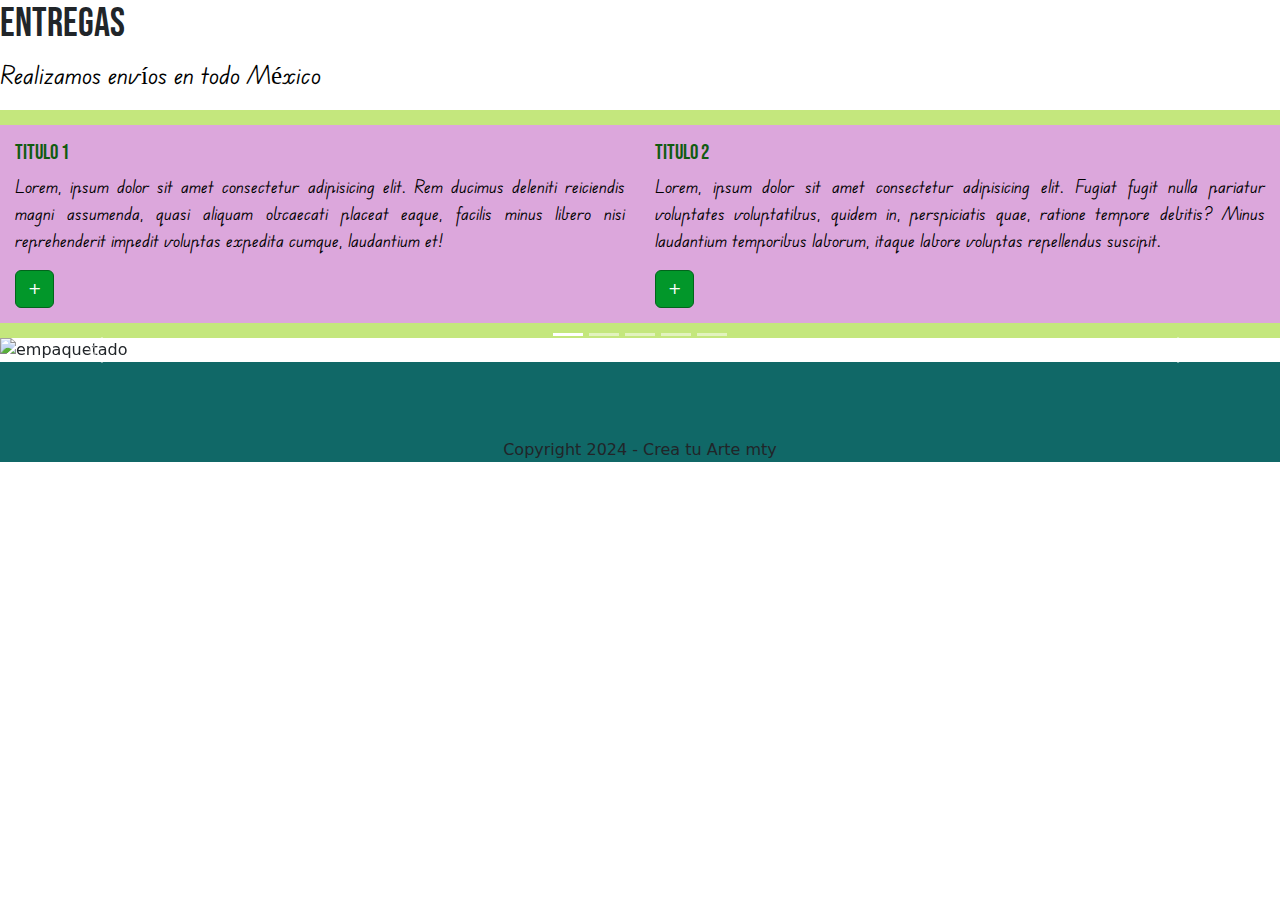
==== entregas.html @ ee7316f4 "Add files via upload" ====
<!DOCTYPE html>
<html lang="en">
<head>
    <meta charset="UTF-8">
    <meta name="viewport" content="width=device-width, initial-scale=1.0">
    <link href="https://cdn.jsdelivr.net/npm/bootstrap@5.3.0-alpha1/dist/css/bootstrap.min.css" rel="stylesheet" integrity="sha384- GLhlTQ8iRABdZLl6O3oVMWSktQOp6b7In1Zl3/Jr59b6EGGoI1aFkw7cmDA6j6gD" crossorigin="anonymous">
    <link rel="stylesheet" href="style.css">
    <script defer src="main.js"></script>
    <title>Document</title>
</head>
<body>
    <div>
        <h1>Entregas</h1>
        <p>Realizamos envíos en todo México</p>
        <div class="contenedor">
          <div class="nos1">
              <h1>Titulo 1</h1>
              <div id="contenido1">            
              <p>Lorem, ipsum dolor sit amet consectetur adipisicing elit. Rem ducimus deleniti reiciendis magni assumenda, quasi aliquam obcaecati placeat eaque, facilis minus libero nisi reprehenderit impedit voluptas expedita cumque, laudantium et!</p>
              </div> 
              <button onclick='muestra_oculta("contenido1")' class="btn btn-primary" form="contenido1">+</button>
          </div>
          
          <div class="nos1">
              <h1>Titulo 2</h1>
              <div id="contenido2">            
              <p>Lorem, ipsum dolor sit amet consectetur adipisicing elit. Fugiat fugit nulla pariatur voluptates voluptatibus, quidem in, perspiciatis quae, ratione tempore debitis? Minus laudantium temporibus laborum, itaque labore voluptas repellendus suscipit.</p>
              </div>
              <button onclick='muestra_oculta("contenido2")' class="btn btn-primary" form="contenido2">+</button>
          </div>        
          
      </div>
    </div>

    <div id="carouselExampleIndicators" class="carousel slide" data-bs-ride="carousel">
        <div class="carousel-indicators">
          <button type="button" data-bs-target="#carouselExampleIndicators" data-bs-slide-to="0" class="active" aria-current="true" aria-label="Slide 1"></button>
          <button type="button" data-bs-target="#carouselExampleIndicators" data-bs-slide-to="1" aria-label="Slide 2"></button>
          <button type="button" data-bs-target="#carouselExampleIndicators" data-bs-slide-to="2" aria-label="Slide 3"></button>
          <button type="button" data-bs-target="#carouselExampleIndicators" data-bs-slide-to="3" aria-label="Slide 4"></button>
          <button type="button" data-bs-target="#carouselExampleIndicators" data-bs-slide-to="4" aria-label="Slide 5"></button>
        </div>
        <div class="carousel-inner">
          <div class="carousel-item active">
            <img src="imagenes/emp1.jpg" class="img-carrousel" alt="empaquetado" >
          </div>
          <div class="carousel-item">
            <img src="imagenes/emp2.jpg" class="img-carrousel" alt="empaquetado">
          </div>
          <div class="carousel-item">
            <img src="imagenes/emp3.jpg" class="img-carrousel" alt="empaquetado" >
          </div>
          <div class="carousel-item">
            <img src="imagenes/emp4.jpg" class="img-carrousel" alt="empaquetado" >
          </div>
          <div class="carousel-item">
            <img src="imagenes/emp5.jpg" class="img-carrousel" alt="empaquetado" >
          </div>
        </div>
        <button class="carousel-control-prev" type="button" data-bs-target="#carouselExampleIndicators" data-bs-slide="prev">
          <span class="carousel-control-prev-icon" aria-hidden="true"></span>
          <span class="visually-hidden">Anterior</span>
        </button>
        <button class="carousel-control-next" type="button" data-bs-target="#carouselExampleIndicators" data-bs-slide="next">
          <span class="carousel-control-next-icon" aria-hidden="true"></span>
          <span class="visually-hidden">Siguiente</span>
        </button>
      </div>
      <footer class="container-fluid">
        Copyright 2024 - Crea tu Arte mty
    </footer>    
    <script src="https://cdn.jsdelivr.net/npm/bootstrap@5.3.2/dist/js/bootstrap.bundle.min.js" integrity="sha384-C6RzsynM9kWDrMNeT87bh95OGNyZPhcTNXj1NW7RuBCsyN/o0jlpcV8Qyq46cDfL" crossorigin="anonymous"></script>

</body>
</html>
---- style.css ----
@import url('https://fonts.googleapis.com/css2?family=Edu+VIC+WA+NT+Beginner:wght@400..700&display=swap');
@import url('https://fonts.googleapis.com/css2?family=Bebas+Neue&display=swap');
/*
resolucion minima para computdoras
@media(min-witdh:768px){
    body{
        background-color:blue;
    }
    header{
        display flex
        flex-direction:row
    }
    nav{
        background color
    }
    nav ul{
        display flex
        flex direction row
    }
    nav ul li{
        list-stylr-type:none
        margin:20px
    }
}

resolucion maxima para telefonos y tabletas
@media(max-witdh: 767px){
    body{
        background-color:red;
    }
    header{
        display flex
        flex-direction:column
    }
    .logo{
        witfh 100%
        heigth 70px
        display flex
        justify content center
        align items center
        align content center
    }
    nav{
        background color
        justify content center
        align items center
        align content center
    }
    nav ul{
        display flex
        flex direction column
    }
    nav ul li{
        list-stylr-type:none
        margin-top:10px
    }
}
*/

header {
    background-color: rgb(196, 231, 125);
    display: flex;
    flex-direction: row;
    justify-content: space-between;
}

.logotipo {
    width: 160px;

}

.logo {
    width: 100%;
    display: flex;
    justify-content: center;
    align-content: center;
    align-items: center;
}

nav {
    display: flex;
    justify-content: center;
    align-items: center;
    align-content: center;
}

nav ul {
    display: flex;
    flex-direction: row;
}

nav ul li {
    list-style: none;
    margin-right: 20px;
    flex-direction: row;
}

nav ul li a {
    text-decoration: none;
    color: rgb(37, 3, 3);
}


@media (max-width: 767px){
    header {
        background-color: rgb(196, 231, 125);
        display: flex;
        flex-direction: column;
        justify-content: space-between;
    }

    .logotipo {
        width: 160px;
    }

    nav {
        background-color: rgb(196, 231, 125);
        display: flex;
        justify-content: center;
        align-items: center;
        align-content: center;
    }

    nav ul {
        flex-direction: column;
        display: flex;
    }

    nav ul li {
        list-style: none;
        margin-top: 10px;
    }

    nav ul li a {
        text-decoration: none;
        color: black;
        font-size: 16px;
    }
    .seccion1 {
        display: flex;
        flex-direction: column;
        width: 100%;
        background-color: rgb(220, 167, 220);
        border:2px solid red;
    }
    .caja{
        width: 100%;
        display: flex;
        flex-direction: column;
        justify-content: center;
        border: 2px blue solid;       
       }
    
}


h1 {
    font-size: 40px;
    text-align: justify;
    font-family: "Bebas Neue", sans-serif;
}

p {
    font-size: 25px;
    color: black;
    font-family: "Edu VIC WA NT Beginner", cursive;
}

.seccion1 {
    display: flex;
    flex-direction: row;
    width: 100%;
    background-color: rgb(220, 167, 220);
}

.seccion1 img {
    width: 100px;
}

.caja {
    width: 100%;
    display: flex;
    flex-direction: column;
    justify-content: center;
    margin: 10px 30px 10px 30px;

}

.caja h1 {
    text-align: center;
}

.caja img {
    border-radius: 80%;
}

.presentacion {
    width: 100%;
    display: flex;
    flex-direction: column;
    align-items: center;
}

.presentacion h2 {
    font-size: 35px;
    color: black;
}

.presentacion p {
    width: 70%;
    font-size: 30px;
    padding: 10px;
    font-family: "Edu VIC WA NT Beginner", cursive;
}

footer {
    background-color: #106867;
    display: flex;
    justify-content: center;
    align-items: flex-end;
    width: 100%;
    height: 100px;
}

.video p {
    width: 70%;
    font-size: 25px;
    padding: 10px;
    font-family: "Edu VIC WA NT Beginner", cursive;

}

.ubicacion {
    background-color: #ed656f;

}

.ubicacion p {
    width: 70%;
    font-size: 30px;
    padding: 10px;
    font-family: "Edu VIC WA NT Beginner", cursive;

}

.seccion2 {
    display: flex;
    flex-direction: row;
    width: 100%;
    background-color: #FAE307;

}

.seccion2 img {
    width: 100px;
}

.seccion2 h1 {
    padding-left: 30px;
    padding-top: 30px;
}

.ubicacion iframe {
    padding-bottom: 20px;
    width: 300px;
    height: 300px;
}

.ubicacion h1 {
    padding-left: 30px;
    padding-top: 30px;
}

.ubicacion p {
    font-size: 25px;
    color: black;
    font-family: "Edu VIC WA NT Beginner", cursive;

}

.caja2 {
    width: 100%;
    display: flex;
    flex-direction: column;
    justify-content: center;
    margin: 10px 10px;
}

.caja2 p {
    font-size: 25px;
    color: black;
    font-family: "Edu VIC WA NT Beginner", cursive;

}

.caja3 {
    width: 100%;
    display: flex;
    flex-direction: column;
    justify-content: center;
    margin: 10px 10px;
}

.acerca {
    background-color: #FAE307;
}

.contenedor {
    display: flex;
    flex-direction: row;
    width: 100%;
    background-color: rgb(196, 231, 125);
}

.nos1 {
    width: 100%;
    margin: 15px 0;
    padding: 15px;
    background-color: rgb(220, 167, 220);
}

.nos1 h1 {
    font-size: 21px;
    color: rgb(16, 92, 16);
    text-align: justify;
}

.nos1 p {
    font-size: 18px;
    text-align: justify;
}

.btn-primary {
    border: solid 1px hsl(136, 97%, 20%);
    background-color: hsl(136, 97%, 30%);
}

.btn-primary:focus,
.btn-primary:hover {
    box-shadow: none;
    border: solid 1px hsl(136, 97%, 30%);
    background-color: hsl(136, 97%, 20%);
}

.redes i {
    color: black;
    border-radius: 10%;
    border: 2px solid;
    padding: 10px;
}

.redes-img {
    max-width: 100%;
    justify-content: center;
    align-items: center;
    align-content: center;
    display: flex;
    flex-direction: column;
}

.otros img {
    padding-left: 30px;
}

.otros {
    margin-left: 5px;
    margin-right: 5px;
}

.img-carrousel {

    width: 500px;
    height: 500px;

}

.carruselImg {
    border: 2px solid green;
    display: flex;
    align-content: center;
    justify-content: center;
    align-items: center;
}
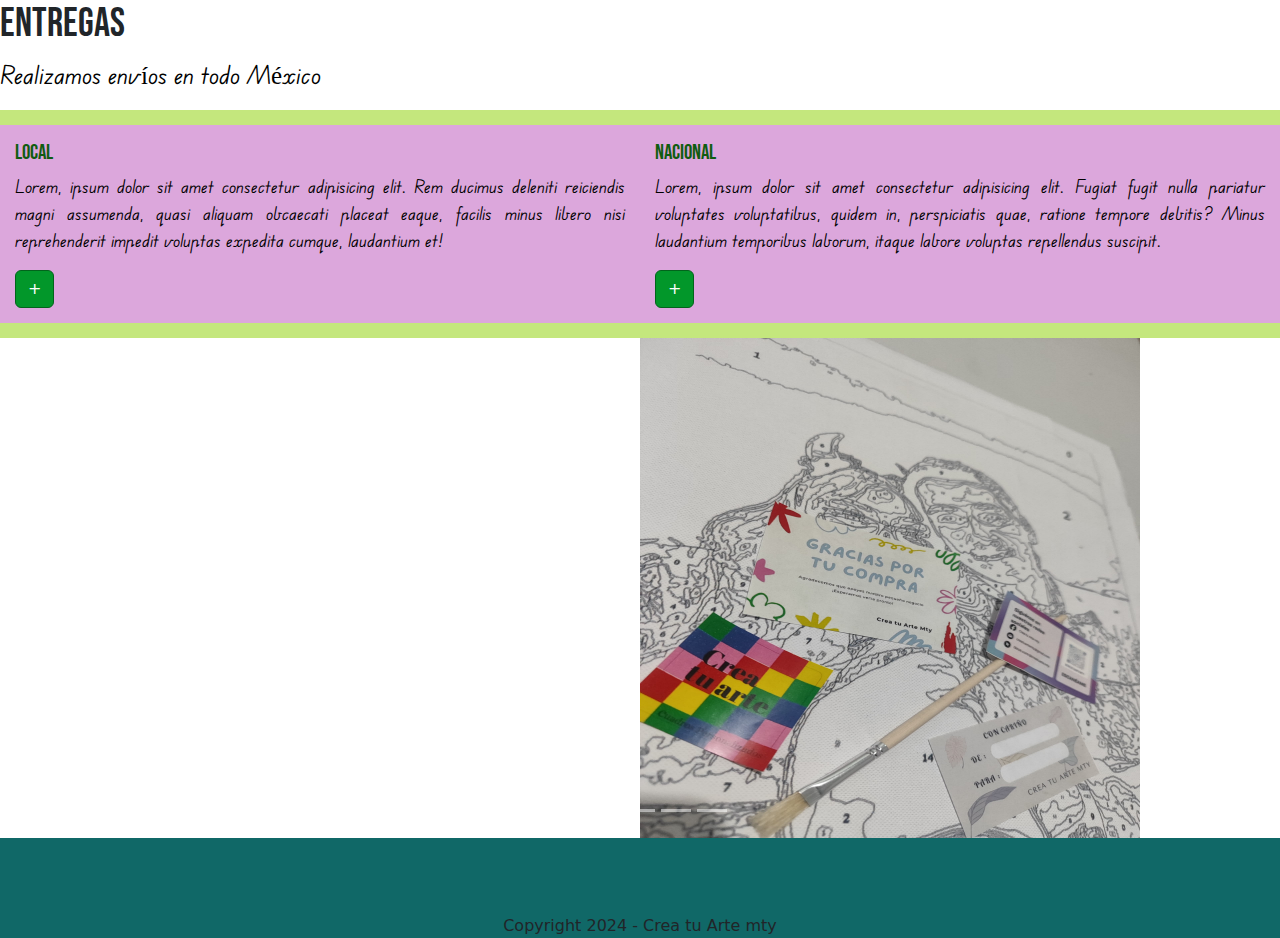
==== commit 79561cac: "Add files via upload" ====
--- a/entregas.html
+++ b/entregas.html
@@ -6,7 +6,7 @@
     <link href="https://cdn.jsdelivr.net/npm/bootstrap@5.3.0-alpha1/dist/css/bootstrap.min.css" rel="stylesheet" integrity="sha384- GLhlTQ8iRABdZLl6O3oVMWSktQOp6b7In1Zl3/Jr59b6EGGoI1aFkw7cmDA6j6gD" crossorigin="anonymous">
     <link rel="stylesheet" href="style.css">
     <script defer src="main.js"></script>
-    <title>Document</title>
+    <title>Entregas</title>
 </head>
 <body>
     <div>
@@ -14,7 +14,7 @@
         <p>Realizamos envíos en todo México</p>
         <div class="contenedor">
           <div class="nos1">
-              <h1>Titulo 1</h1>
+              <h1>Local</h1>
               <div id="contenido1">            
               <p>Lorem, ipsum dolor sit amet consectetur adipisicing elit. Rem ducimus deleniti reiciendis magni assumenda, quasi aliquam obcaecati placeat eaque, facilis minus libero nisi reprehenderit impedit voluptas expedita cumque, laudantium et!</p>
               </div> 
@@ -22,7 +22,7 @@
           </div>
           
           <div class="nos1">
-              <h1>Titulo 2</h1>
+              <h1>Nacional</h1>
               <div id="contenido2">            
               <p>Lorem, ipsum dolor sit amet consectetur adipisicing elit. Fugiat fugit nulla pariatur voluptates voluptatibus, quidem in, perspiciatis quae, ratione tempore debitis? Minus laudantium temporibus laborum, itaque labore voluptas repellendus suscipit.</p>
               </div>
@@ -40,7 +40,7 @@
           <button type="button" data-bs-target="#carouselExampleIndicators" data-bs-slide-to="3" aria-label="Slide 4"></button>
           <button type="button" data-bs-target="#carouselExampleIndicators" data-bs-slide-to="4" aria-label="Slide 5"></button>
         </div>
-        <div class="carousel-inner">
+        <div class="carousel-inner carruselImg">
           <div class="carousel-item active">
             <img src="imagenes/emp1.jpg" class="img-carrousel" alt="empaquetado" >
           </div>
--- a/style.css
+++ b/style.css
@@ -98,6 +98,7 @@
 nav ul li a {
     text-decoration: none;
     color: rgb(37, 3, 3);
+    font-size: 16px;
 }
 
 
@@ -138,21 +139,21 @@
     }
     .seccion1 {
         display: flex;
+        flex-direction: column; /* Cambia la disposición a columna */
+        width: 100%; 
+        border:2px solid red;
+    }
+    .seccion1 img{
+        width: 50px;
+    }
+    .caja {
+        width: 100%;
+        display: flex;
         flex-direction: column;
-        width: 100%;
-        background-color: rgb(220, 167, 220);
-        border:2px solid red;
-    }
-    .caja{
-        width: 100%;
-        display: flex;
-        flex-direction: column;
-        justify-content: center;
-        border: 2px blue solid;       
-       }
+        justify-content: center;    
+    }
     
 }
-
 
 h1 {
     font-size: 40px;
@@ -368,14 +369,11 @@
 }
 
 .img-carrousel {
-
     width: 500px;
     height: 500px;
-
 }
 
 .carruselImg {
-    border: 2px solid green;
     display: flex;
     align-content: center;
     justify-content: center;
